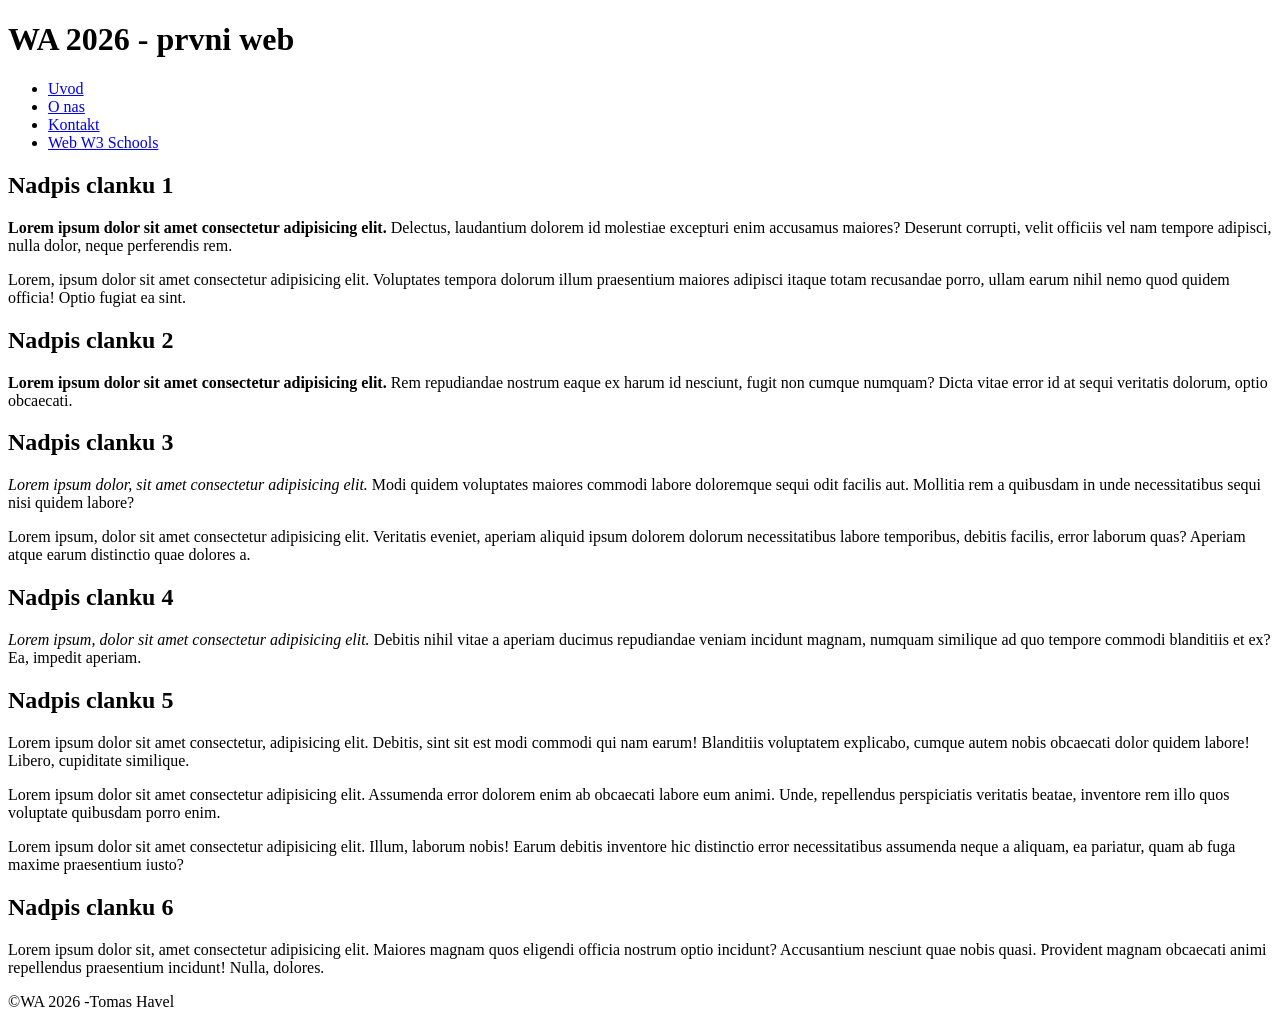
==== 01-zakladni_web/index.html @ 08a2a2ab "#2 skB - web - zakladní HTML struktura" ====
<!DOCTYPE html>
<html lang="cs">
<head>
    <meta charset="UTF-8">
    <meta name="viewport" content="width=device-width, initial-scale=1.0">
		<link rel="stylesheet" href="styles/style.css">
    <title>WA 2026 - Tomas Havel</title>
</head>
<body>
    <div class="page-wrapper">
        <header>
            <h1>WA 2026 - prvni web</h1>
        </header>
        <nav>
            <ul>
                <li><a href="index.html">Uvod</a></li>
                <li><a href="#">O nas</a></li>
                <li><a href="#">Kontakt</a></li>
                <li><a href="https://www.w3schools.com">Web W3 Schools</a></li>
            </ul>
        </nav>
        <main>
            <section class="grid-container">
                <article class="card">
                    <h2>Nadpis clanku 1</h2>
                    <p><b>Lorem ipsum dolor sit amet consectetur adipisicing elit.</b> Delectus, laudantium dolorem id molestiae excepturi enim accusamus maiores? Deserunt corrupti, velit officiis vel nam tempore adipisci, nulla dolor, neque perferendis rem.</p>
                    <p>Lorem, ipsum dolor sit amet consectetur adipisicing elit. Voluptates tempora dolorum illum praesentium maiores adipisci itaque totam recusandae porro, ullam earum nihil nemo quod quidem officia! Optio fugiat ea sint.</p>
                </article>
                <article class="card">
                    <h2>Nadpis clanku 2</h2>
                    <p><strong>Lorem ipsum dolor sit amet consectetur adipisicing elit.</strong> Rem repudiandae nostrum eaque ex harum id nesciunt, fugit non cumque numquam? Dicta vitae error id at sequi veritatis dolorum, optio obcaecati.</p>
                    <p></p>
                </article>
                <article class="card">
                    <h2>Nadpis clanku 3</h2>
                    <p><i>Lorem ipsum dolor, sit amet consectetur adipisicing elit.</i> Modi quidem voluptates maiores commodi labore doloremque sequi odit facilis aut. Mollitia rem a quibusdam in unde necessitatibus sequi nisi quidem labore?</p>
                    <p>Lorem ipsum, dolor sit amet consectetur adipisicing elit. Veritatis eveniet, aperiam aliquid ipsum dolorem dolorum necessitatibus labore temporibus, debitis facilis, error laborum quas? Aperiam atque earum distinctio quae dolores a.</p>
                </article class="card">
                <article class="card">
                    <h2>Nadpis clanku 4</h2>
                    <p><em>Lorem ipsum, dolor sit amet consectetur adipisicing elit.</em> Debitis nihil vitae a aperiam ducimus repudiandae veniam incidunt magnam, numquam similique ad quo tempore commodi blanditiis et ex? Ea, impedit aperiam.</p>
                    <p></p>
                </article>
                <article class="card">
                    <h2>Nadpis clanku 5</h2>
                    <p>Lorem ipsum dolor sit amet consectetur, adipisicing elit. Debitis, sint sit est modi commodi qui nam earum! Blanditiis voluptatem explicabo, cumque autem nobis obcaecati dolor quidem labore! Libero, cupiditate similique.</p>
                    <p>Lorem ipsum dolor sit amet consectetur adipisicing elit. Assumenda error dolorem enim ab obcaecati labore eum animi. Unde, repellendus perspiciatis veritatis beatae, inventore rem illo quos voluptate quibusdam porro enim.</p>
                    <p>Lorem ipsum dolor sit amet consectetur adipisicing elit. Illum, laborum nobis! Earum debitis inventore hic distinctio error necessitatibus assumenda neque a aliquam, ea pariatur, quam ab fuga maxime praesentium iusto?</p>
                </article>
                <article class="card">
                    <h2>Nadpis clanku 6</h2>
                    <p>Lorem ipsum dolor sit, amet consectetur adipisicing elit. Maiores magnam quos eligendi officia nostrum optio incidunt? Accusantium nesciunt quae nobis quasi. Provident magnam obcaecati animi repellendus praesentium incidunt! Nulla, dolores.</p>
                    <p></p>
                </article>
            </section>
        </main>





        <footer>
            <p>&copy;WA&nbsp;2026 -Tomas Havel</p>
        </footer>

    </div>
</body>
</html>
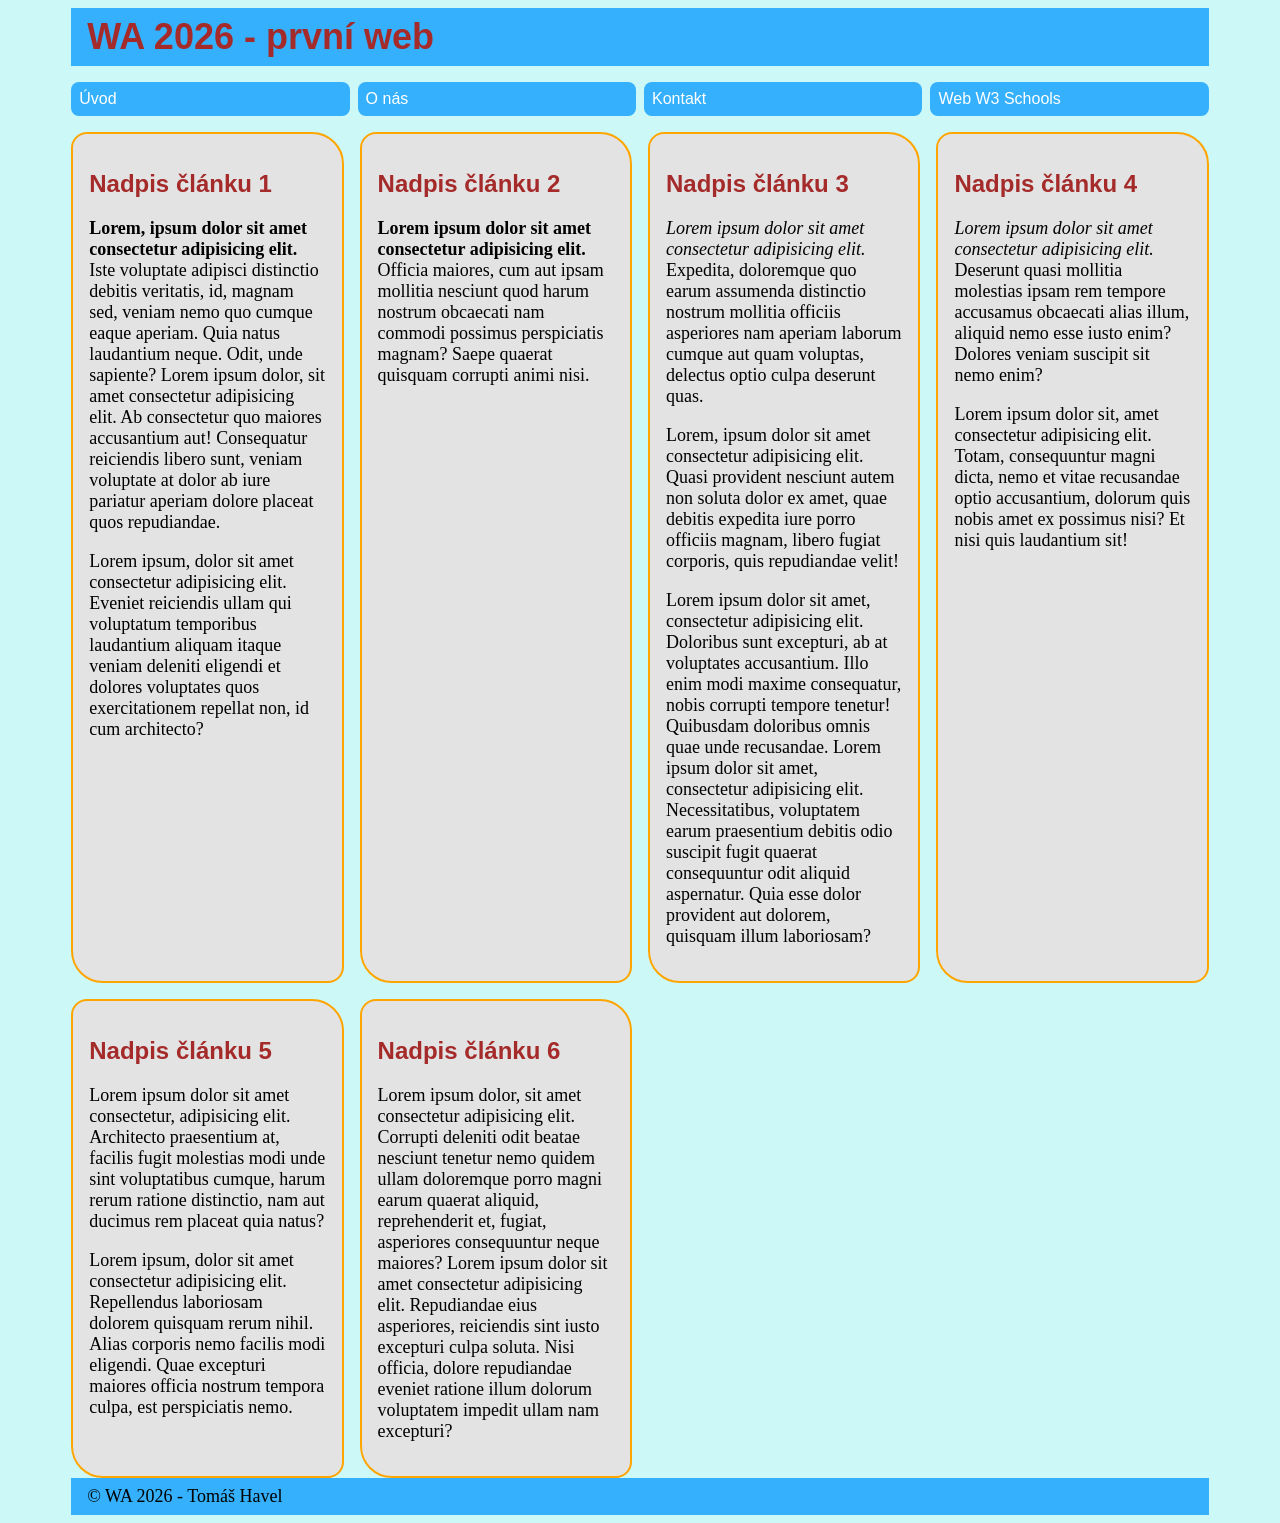
==== commit 25ea6cd3: "#6 Úkol 12 - Stylování aktuální verze aplikace - samostatně" ====
--- a/01-zakladni_web/index.html
+++ b/01-zakladni_web/index.html
@@ -3,64 +3,62 @@
 <head>
     <meta charset="UTF-8">
     <meta name="viewport" content="width=device-width, initial-scale=1.0">
-		<link rel="stylesheet" href="styles/style.css">
-    <title>WA 2026 - Tomas Havel</title>
+    <link rel="stylesheet" href="styles/style.css">
+    <title>WA 2026 - Havel Tomáš</title>
 </head>
 <body>
     <div class="page-wrapper">
         <header>
-            <h1>WA 2026 - prvni web</h1>
+            <h1>WA 2026 - první web</h1>
         </header>
         <nav>
             <ul>
-                <li><a href="index.html">Uvod</a></li>
-                <li><a href="#">O nas</a></li>
-                <li><a href="#">Kontakt</a></li>
-                <li><a href="https://www.w3schools.com">Web W3 Schools</a></li>
+                <li><a href="index.html">Úvod</a></li>        
+                <li><a href="#">O nás</a></li>        
+                <li><a href="#">Kontakt</a></li>        
+                <li><a href="https://www.w3schools.com/">Web W3 Schools</a></li>        
             </ul>
         </nav>
         <main>
             <section class="grid-container">
                 <article class="card">
-                    <h2>Nadpis clanku 1</h2>
-                    <p><b>Lorem ipsum dolor sit amet consectetur adipisicing elit.</b> Delectus, laudantium dolorem id molestiae excepturi enim accusamus maiores? Deserunt corrupti, velit officiis vel nam tempore adipisci, nulla dolor, neque perferendis rem.</p>
-                    <p>Lorem, ipsum dolor sit amet consectetur adipisicing elit. Voluptates tempora dolorum illum praesentium maiores adipisci itaque totam recusandae porro, ullam earum nihil nemo quod quidem officia! Optio fugiat ea sint.</p>
+                    <h2>Nadpis článku 1</h2>
+                    <p><b>Lorem, ipsum dolor sit amet consectetur adipisicing elit.</b> Iste voluptate adipisci distinctio debitis veritatis, id, magnam sed, veniam nemo quo cumque eaque aperiam. Quia natus laudantium neque. Odit, unde sapiente? Lorem ipsum dolor, sit amet consectetur adipisicing elit. Ab consectetur quo maiores accusantium aut! Consequatur reiciendis libero sunt, veniam voluptate at dolor ab iure pariatur aperiam dolore placeat quos repudiandae.</p>
+                    <p>Lorem ipsum, dolor sit amet consectetur adipisicing elit. Eveniet reiciendis ullam qui voluptatum temporibus laudantium aliquam itaque veniam deleniti eligendi et dolores voluptates quos exercitationem repellat non, id cum architecto?</p>
                 </article>
                 <article class="card">
-                    <h2>Nadpis clanku 2</h2>
-                    <p><strong>Lorem ipsum dolor sit amet consectetur adipisicing elit.</strong> Rem repudiandae nostrum eaque ex harum id nesciunt, fugit non cumque numquam? Dicta vitae error id at sequi veritatis dolorum, optio obcaecati.</p>
-                    <p></p>
+                    <h2>Nadpis článku 2</h2>
+                    <p><strong>Lorem ipsum dolor sit amet consectetur adipisicing elit.</strong> Officia maiores, cum aut ipsam mollitia nesciunt quod harum nostrum obcaecati nam commodi possimus perspiciatis magnam? Saepe quaerat quisquam corrupti animi nisi.</p>
                 </article>
                 <article class="card">
-                    <h2>Nadpis clanku 3</h2>
-                    <p><i>Lorem ipsum dolor, sit amet consectetur adipisicing elit.</i> Modi quidem voluptates maiores commodi labore doloremque sequi odit facilis aut. Mollitia rem a quibusdam in unde necessitatibus sequi nisi quidem labore?</p>
-                    <p>Lorem ipsum, dolor sit amet consectetur adipisicing elit. Veritatis eveniet, aperiam aliquid ipsum dolorem dolorum necessitatibus labore temporibus, debitis facilis, error laborum quas? Aperiam atque earum distinctio quae dolores a.</p>
-                </article class="card">
-                <article class="card">
-                    <h2>Nadpis clanku 4</h2>
-                    <p><em>Lorem ipsum, dolor sit amet consectetur adipisicing elit.</em> Debitis nihil vitae a aperiam ducimus repudiandae veniam incidunt magnam, numquam similique ad quo tempore commodi blanditiis et ex? Ea, impedit aperiam.</p>
-                    <p></p>
+                    <h2>Nadpis článku 3</h2>
+                    <p><i>Lorem ipsum dolor sit amet consectetur adipisicing elit.</i> Expedita, doloremque quo earum assumenda distinctio nostrum mollitia officiis asperiores nam aperiam laborum cumque aut quam voluptas, delectus optio culpa deserunt quas.</p>
+                    <p>Lorem, ipsum dolor sit amet consectetur adipisicing elit. Quasi provident nesciunt autem non soluta dolor ex amet, quae debitis expedita iure porro officiis magnam, libero fugiat corporis, quis repudiandae velit!</p>
+                    <p>Lorem ipsum dolor sit amet, consectetur adipisicing elit. Doloribus sunt excepturi, ab at voluptates accusantium. Illo enim modi maxime consequatur, nobis corrupti tempore tenetur! Quibusdam doloribus omnis quae unde recusandae. Lorem ipsum dolor sit amet, consectetur adipisicing elit. Necessitatibus, voluptatem earum praesentium debitis odio suscipit fugit quaerat consequuntur odit aliquid aspernatur. Quia esse dolor provident aut dolorem, quisquam illum laboriosam?</p>
                 </article>
                 <article class="card">
-                    <h2>Nadpis clanku 5</h2>
-                    <p>Lorem ipsum dolor sit amet consectetur, adipisicing elit. Debitis, sint sit est modi commodi qui nam earum! Blanditiis voluptatem explicabo, cumque autem nobis obcaecati dolor quidem labore! Libero, cupiditate similique.</p>
-                    <p>Lorem ipsum dolor sit amet consectetur adipisicing elit. Assumenda error dolorem enim ab obcaecati labore eum animi. Unde, repellendus perspiciatis veritatis beatae, inventore rem illo quos voluptate quibusdam porro enim.</p>
-                    <p>Lorem ipsum dolor sit amet consectetur adipisicing elit. Illum, laborum nobis! Earum debitis inventore hic distinctio error necessitatibus assumenda neque a aliquam, ea pariatur, quam ab fuga maxime praesentium iusto?</p>
+                    <h2>Nadpis článku 4</h2>
+                    <p><em>Lorem ipsum dolor sit amet consectetur adipisicing elit.</em> Deserunt quasi mollitia molestias ipsam rem tempore accusamus obcaecati alias illum, aliquid nemo esse iusto enim? Dolores veniam suscipit sit nemo enim?</p>
+                    <p>Lorem ipsum dolor sit, amet consectetur adipisicing elit. Totam, consequuntur magni dicta, nemo et vitae recusandae optio accusantium, dolorum quis nobis amet ex possimus nisi? Et nisi quis laudantium sit!</p>
                 </article>
                 <article class="card">
-                    <h2>Nadpis clanku 6</h2>
-                    <p>Lorem ipsum dolor sit, amet consectetur adipisicing elit. Maiores magnam quos eligendi officia nostrum optio incidunt? Accusantium nesciunt quae nobis quasi. Provident magnam obcaecati animi repellendus praesentium incidunt! Nulla, dolores.</p>
-                    <p></p>
+                    <h2>Nadpis článku 5</h2>
+                    <p>Lorem ipsum dolor sit amet consectetur, adipisicing elit. Architecto praesentium at, facilis fugit molestias modi unde sint voluptatibus cumque, harum rerum ratione distinctio, nam aut ducimus rem placeat quia natus?</p>
+                    <p>Lorem ipsum, dolor sit amet consectetur adipisicing elit. Repellendus laboriosam dolorem quisquam rerum nihil. Alias corporis nemo facilis modi eligendi. Quae excepturi maiores officia nostrum tempora culpa, est perspiciatis nemo.</p>
+                </article>
+                <article class="card">
+                    <h2>Nadpis článku 6</h2>
+                    <p>Lorem ipsum dolor, sit amet consectetur adipisicing elit. Corrupti deleniti odit beatae nesciunt tenetur nemo quidem ullam doloremque porro magni earum quaerat aliquid, reprehenderit et, fugiat, asperiores consequuntur neque maiores? Lorem ipsum dolor sit amet consectetur adipisicing elit. Repudiandae eius asperiores, reiciendis sint iusto excepturi culpa soluta. Nisi officia, dolore repudiandae eveniet ratione illum dolorum voluptatem impedit ullam nam excepturi?</p>
                 </article>
             </section>
+            
         </main>
 
 
 
 
-
         <footer>
-            <p>&copy;WA&nbsp;2026 -Tomas Havel</p>
+            <p>&copy; WA&nbsp;2026 - Tomáš Havel</p>
         </footer>
 
     </div>
--- a/01-zakladni_web/styles/style.css
+++ b/01-zakladni_web/styles/style.css
@@ -0,0 +1,112 @@
+/* 
+
+Základní syntaxe CSS
+
+selector {
+    vlastnost-1: hodnota;
+    vlastnost-2: hodnota;
+    vlastnost-3: hodnota;
+    vlastnost-4: hodnota;
+    ...
+    vlastnost-n: hodnota;
+}
+
+*/
+
+
+body {
+    background-color: #cdf8f8;
+    font-family: Arial, Helvetica, sans-serif;
+}
+
+
+h1 {
+    font-size: 36px;
+    margin: unset;
+}
+
+h1, h2 {
+    color: brown;
+}
+
+header, footer {
+    background-color: #35B0FC;
+    
+    /* 1rem je většinou 16px */
+    /* padding: 1rem; */
+    padding: 0.5rem 1rem;
+    /* padding: 0.5rem 1rem 1.5rem 2rem; */
+}
+
+footer p {
+    margin: unset;
+}
+
+nav ul {
+    display: flex;
+    list-style-type: none;
+    gap: 0.5rem;
+    padding: 0;
+    flex-wrap: wrap;
+}
+
+nav li {
+    /* flex-grow: 1; */
+    /* flex-shrink: 1; */
+    /* flex-basis: 100px; */
+
+    /* to samé jako předchozí 3 vlastnosti */
+    flex: 1 1 100px;
+
+}
+
+
+
+
+
+nav a {
+   display: block;
+   background-color: #35B0FC;
+   color: white;
+   text-decoration: none;
+   padding: 0.5rem;
+   border-radius: 8px;
+   white-space: nowrap; 
+}
+
+p {
+    /* rodina písma */
+    font-family: 'Times New Roman', Times, serif;
+   
+   /* velikost textu */
+   font-size: 18px;
+}
+
+/* pomocí tečky se odkazujeme na třídy */
+.page-wrapper {
+    width: 90%;
+
+    /* zarovnání na střed */
+    margin: 0 auto;
+}
+
+
+.grid-container {
+    display: grid;
+    gap: 1rem;
+    /* grid-template-columns: auto auto auto; */
+    /* grid-template-columns: 2fr 4fr 3fr ; */
+    grid-template-columns: repeat(auto-fit, minmax(260px, 1fr));
+}
+
+
+.card {
+    background-color: #e3e3e3;
+    padding: 1rem;
+    /* margin: 0.5rem; */
+    border-radius: 16px 32px;
+    border: 2px solid orange;
+}
+
+
+
